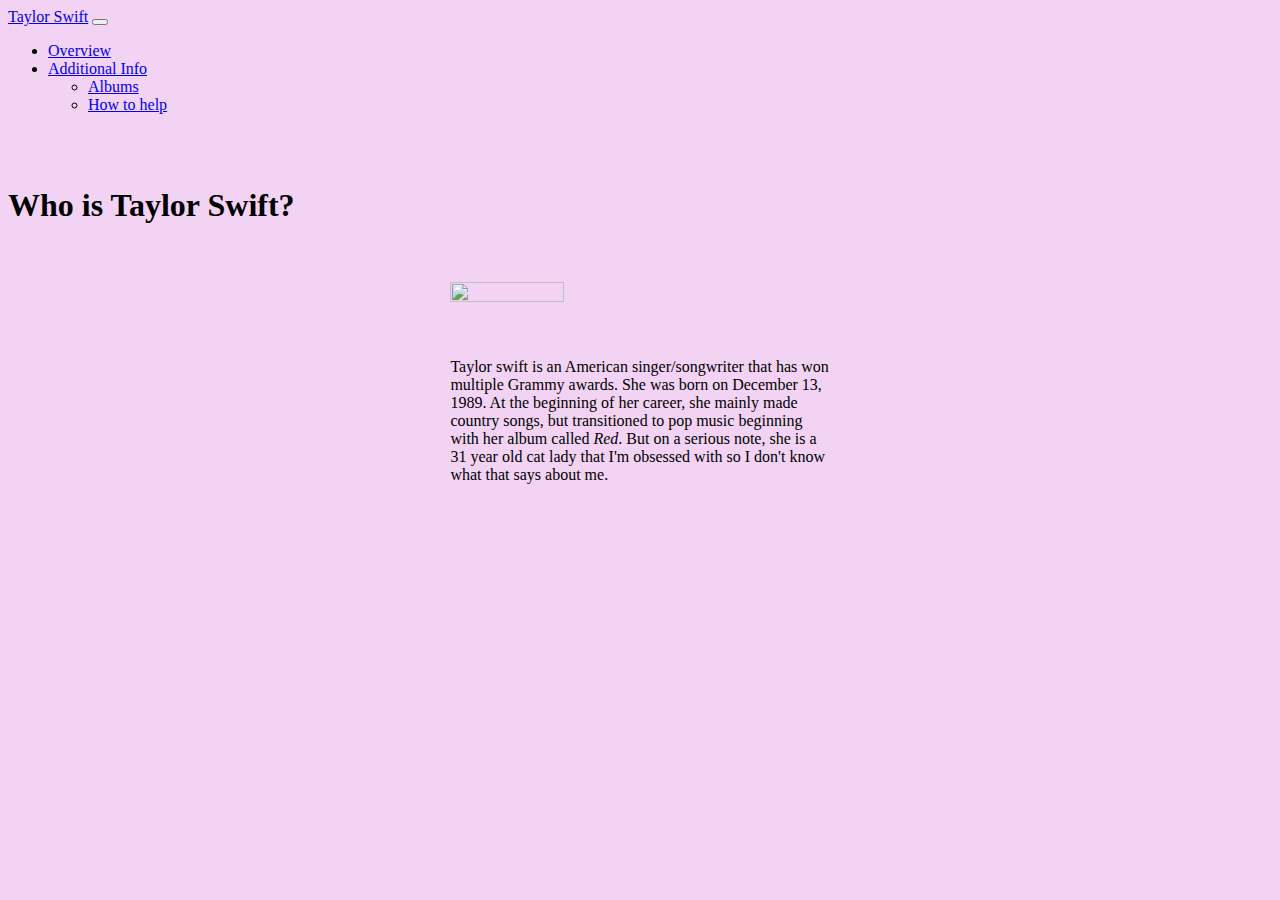
==== index.html @ 5c8a960b "image" ====
<!DOCTYPE html>
<html lang="en">
<head>
  <meta charset="UTF-8">
  <meta http-equiv="X-UA-Compatible" content="IE=edge">
  <meta name="viewport" content="width=device-width, initial-scale=1.0">

  <link href="https://cdn.jsdelivr.net/npm/bootstrap@5.1.1/dist/css/bootstrap.min.css" rel="stylesheet" integrity="sha384-F3w7mX95PdgyTmZZMECAngseQB83DfGTowi0iMjiWaeVhAn4FJkqJByhZMI3AhiU" crossorigin="anonymous">
  <title>OT CS Capstone</title>

  <script src="https://code.jquery.com/jquery-3.6.0.min.js" integrity="sha256-/xUj+3OJU5yExlq6GSYGSHk7tPXikynS7ogEvDej/m4=" crossorigin="anonymous"></script>
  <script type="text/javascript" src="scripts/scripts.js"></script>
  <link rel="stylesheet" href="master.css">
</head>

<body class="backgroundColor">
  <div data-include="nav"></div>

  <br><br>

  <div class="container">
    <h1 class="text-center">Who is Taylor Swift?</h1>
  </div>

  <br><br>

  <img src="https://giphy.com/gifs/taylorswift-taylor-swift-willow-evermore-LnxV5tsZe7cxxLG92y" alt="" class="center">
  
  <br><br>

  <p class="center">
    Taylor swift is an American singer/songwriter that has won multiple Grammy awards. She was born
    on December 13, 1989. At the beginning of her career, she mainly made country songs, but
    transitioned to pop music beginning with her album called <i>Red</i>. But on a serious note, 
    she is a 31 year old cat lady that I'm obsessed with so I don't know what that says about me.
  </p>


  <!--Bootstrap and other JS scripts-->
    <script src="https://cdn.jsdelivr.net/npm/bootstrap@5.1.1/dist/js/bootstrap.bundle.min.js" integrity="sha384-/bQdsTh/da6pkI1MST/rWKFNjaCP5gBSY4sEBT38Q/9RBh9AH40zEOg7Hlq2THRZ" crossorigin="anonymous"></script>
    <script src="https://code.jquery.com/jquery-3.6.0.min.js" integrity="sha256-/xUj+3OJU5yExlq6GSYGSHk7tPXikynS7ogEvDej/m4=" crossorigin="anonymous"></script>
    <script type="text/javascript" src="scripts/scripts.js"></script>
</body>
</html>
---- master.css ----
.div1{
    color: palegoldenrod;
    background-color: rosybrown;
}

#solo{
    color: plum;
    border: palegoldenrod dotted;
}

.table{
    border: 3px solid black ;
}

.row1{
    background-color: plum;
}

.row2{
    background-color: palegoldenrod;
}

.center {
    display: block;
    margin-left: auto;
    margin-right: auto;
    width: 30%;
    height: 30%
  }

.backgroundColor {
    background-color: rgb(243, 211, 243);
}
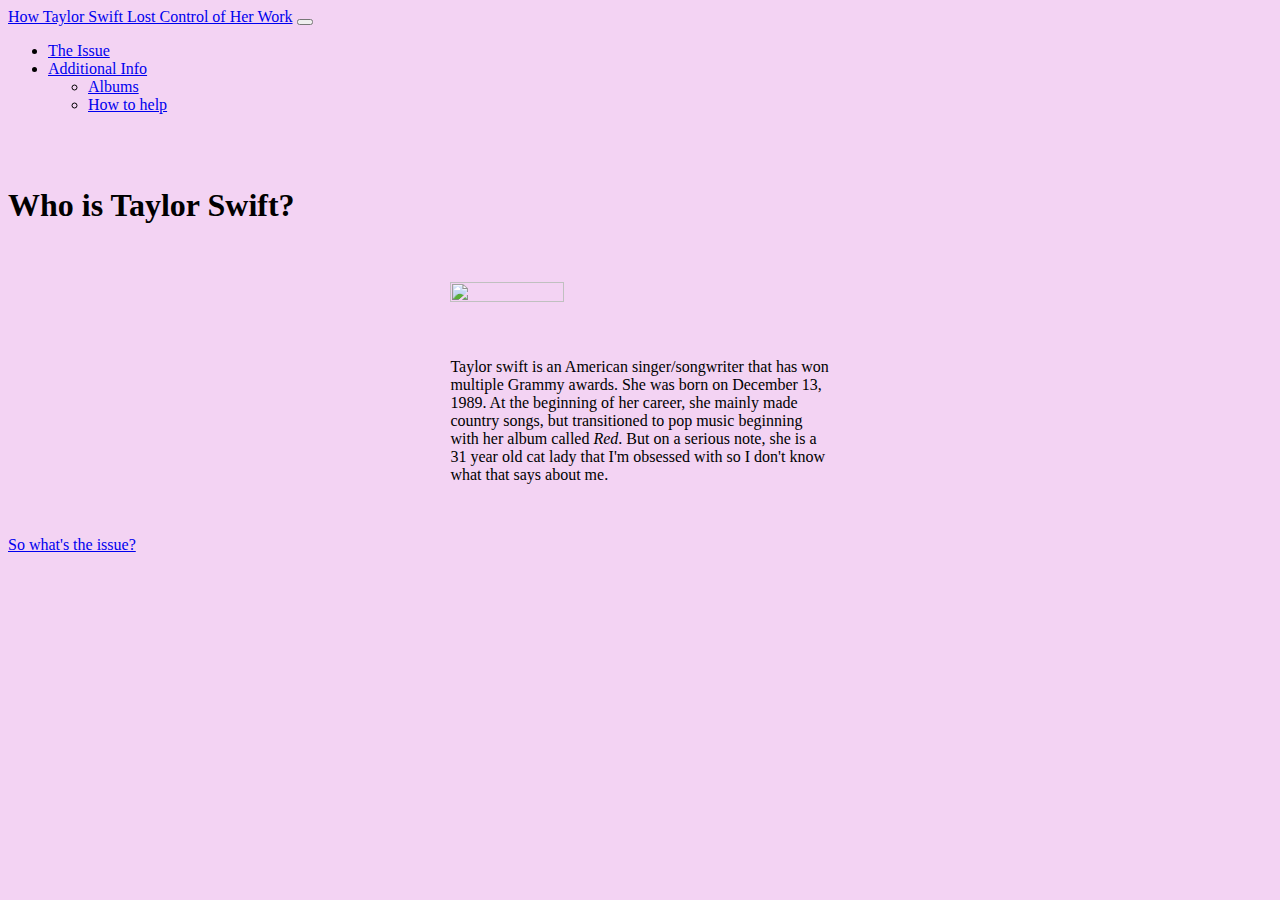
==== commit dfa1ba54: "words" ====
--- a/index.html
+++ b/index.html
@@ -24,16 +24,21 @@
 
   <br><br>
 
-  <img src="https://giphy.com/gifs/taylorswift-taylor-swift-willow-evermore-LnxV5tsZe7cxxLG92y" alt="" class="center">
+  <img src="https://media.giphy.com/media/LnxV5tsZe7cxxLG92y/giphy.gif" alt="" class="center">
   
   <br><br>
 
-  <p class="center">
+  <p class="center" >
     Taylor swift is an American singer/songwriter that has won multiple Grammy awards. She was born
     on December 13, 1989. At the beginning of her career, she mainly made country songs, but
     transitioned to pop music beginning with her album called <i>Red</i>. But on a serious note, 
     she is a 31 year old cat lady that I'm obsessed with so I don't know what that says about me.
   </p>
+
+  <br><br>
+
+  <a href="theIssue.html">So what's the issue?</a>
+
 
 
   <!--Bootstrap and other JS scripts-->
--- a/master.css
+++ b/master.css
@@ -30,4 +30,20 @@
 
 .backgroundColor {
     background-color: rgb(243, 211, 243);
+}
+
+p{
+    font-family: cursive;
+}
+
+h1{
+    font-family: cursive;
+}
+
+.nav-link{
+    font-family: cursive;
+}
+
+.navbar-brand{
+    font-family: cursive;
 }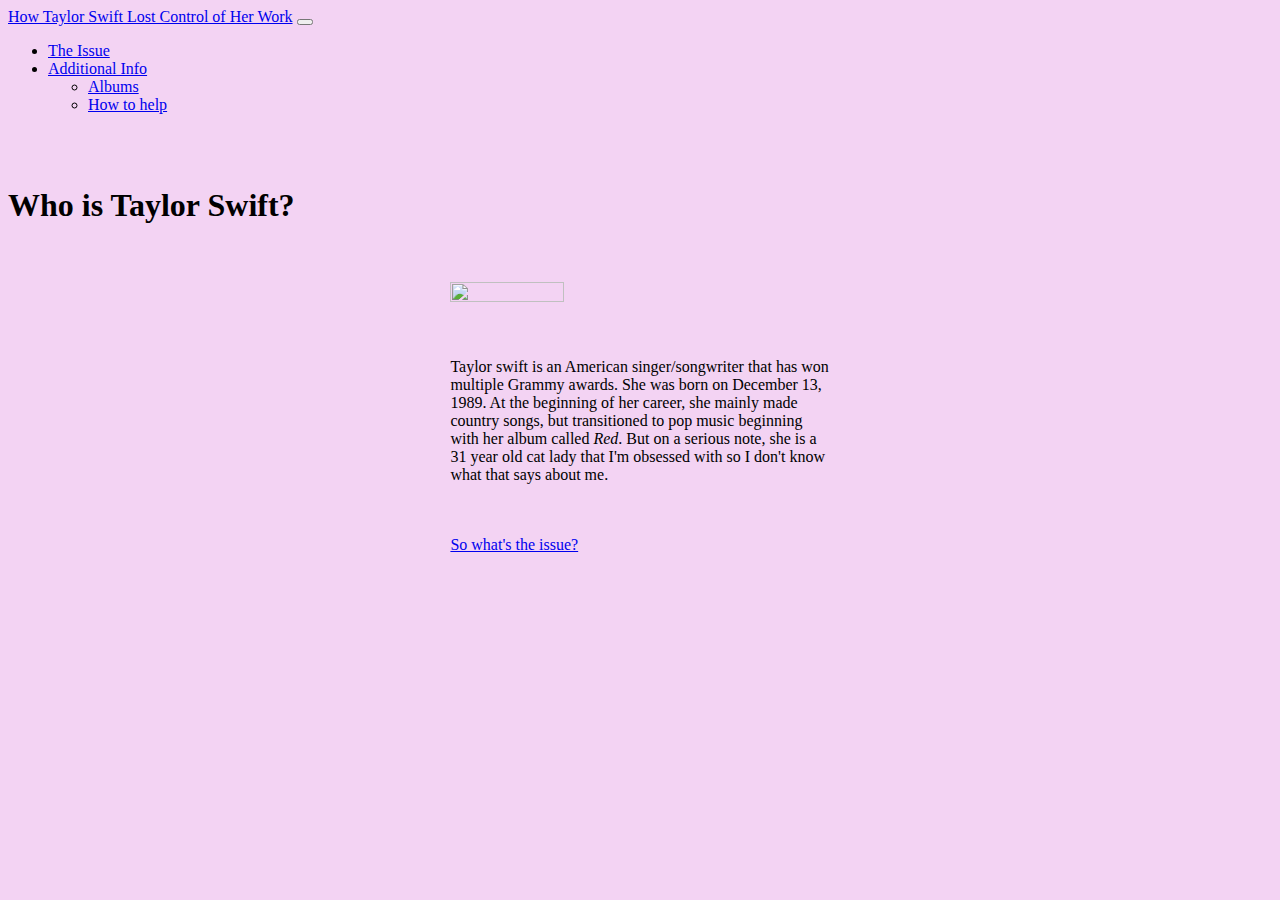
==== commit 345dedec: "words" ====
--- a/index.html
+++ b/index.html
@@ -37,7 +37,7 @@
 
   <br><br>
 
-  <a href="theIssue.html">So what's the issue?</a>
+  <a href="theIssue.html" class="center">So what's the issue?</a>
 
 
 
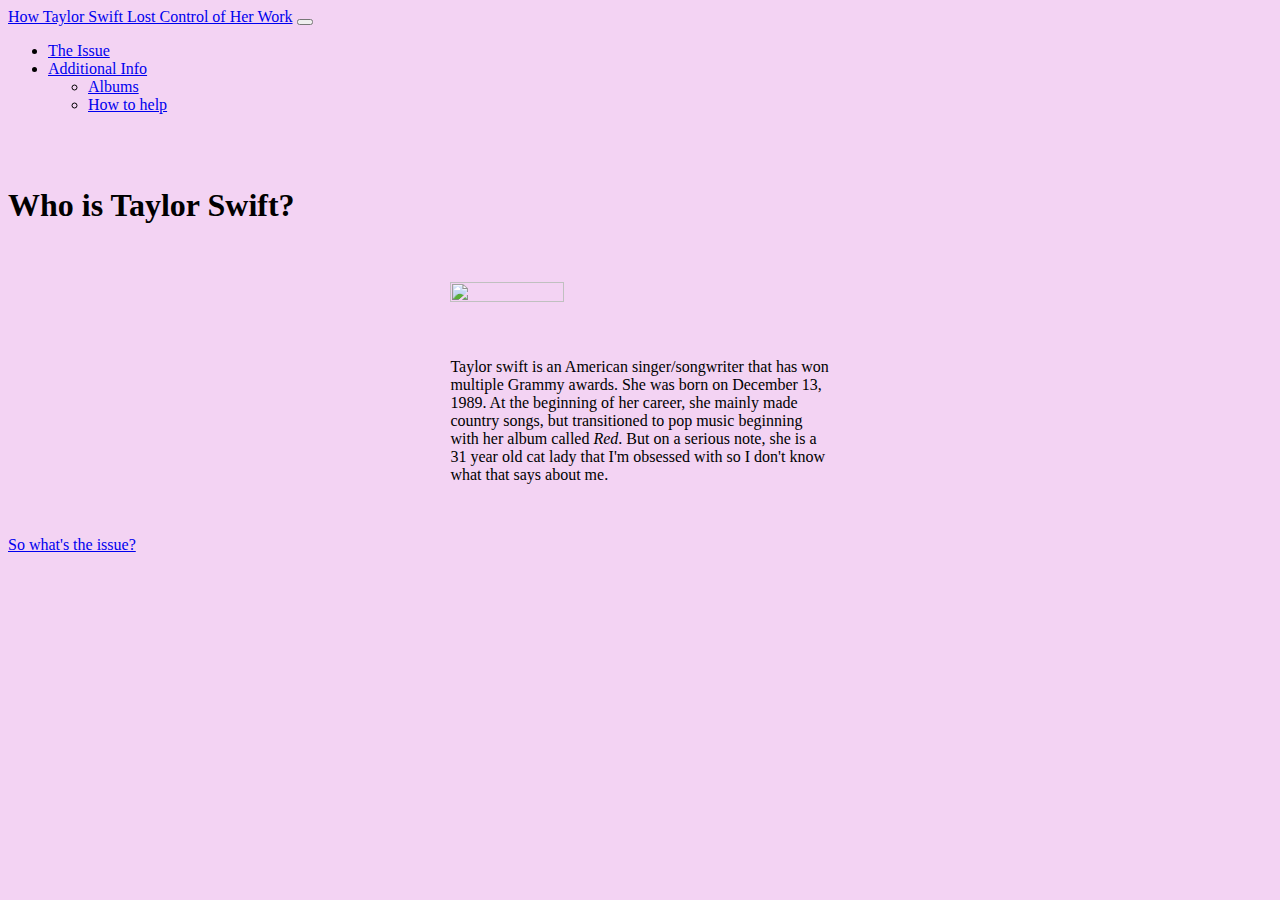
==== commit b117e8a3: "words" ====
--- a/index.html
+++ b/index.html
@@ -37,7 +37,7 @@
 
   <br><br>
 
-  <a href="theIssue.html" class="center">So what's the issue?</a>
+  <a href="theIssue.html" class="text-center">So what's the issue?</a>
 
 
 
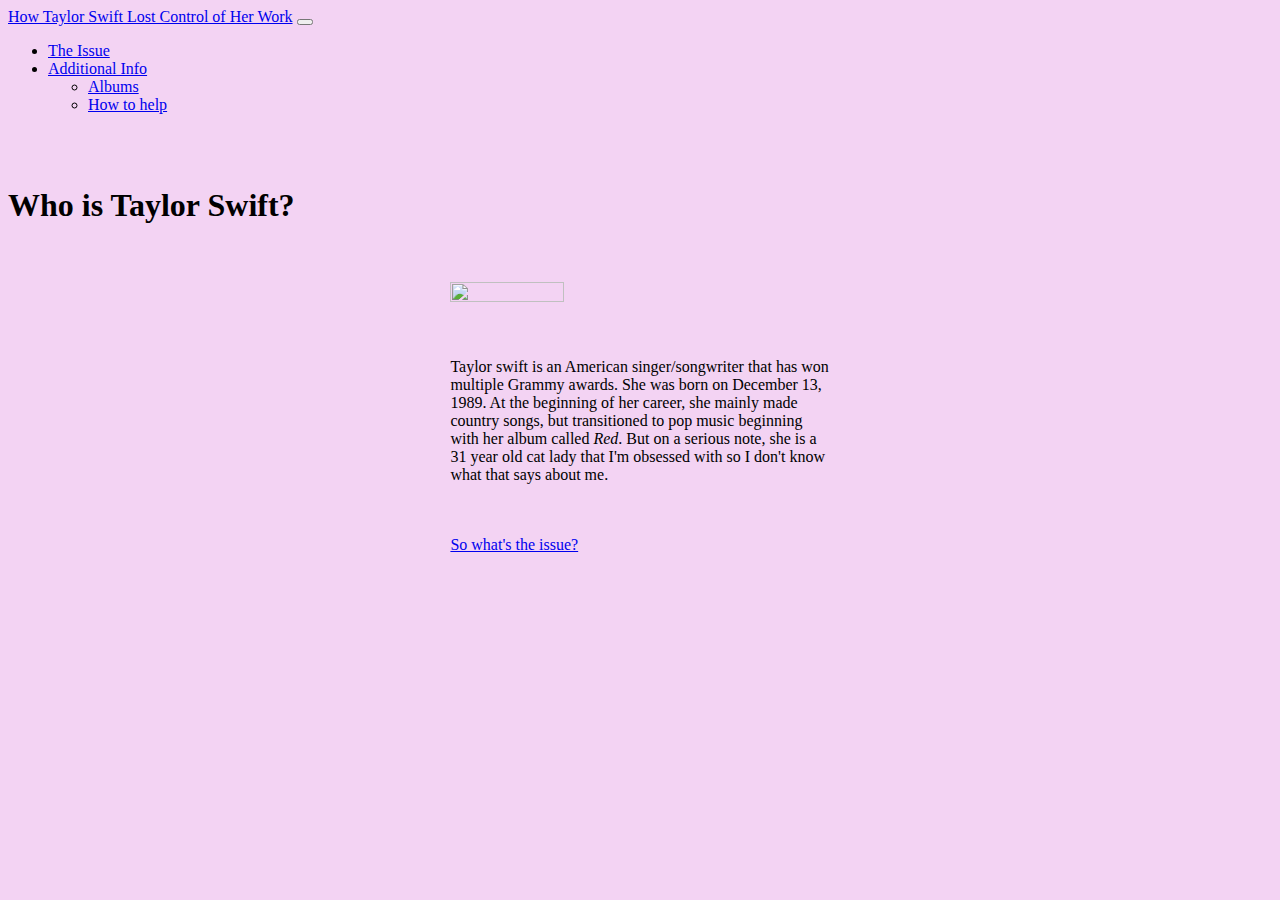
==== commit 5fd759a0: "words" ====
--- a/index.html
+++ b/index.html
@@ -37,7 +37,7 @@
 
   <br><br>
 
-  <a href="theIssue.html" class="text-center">So what's the issue?</a>
+  <a href="theIssue.html" class="center">So what's the issue?</a>
 
 
 
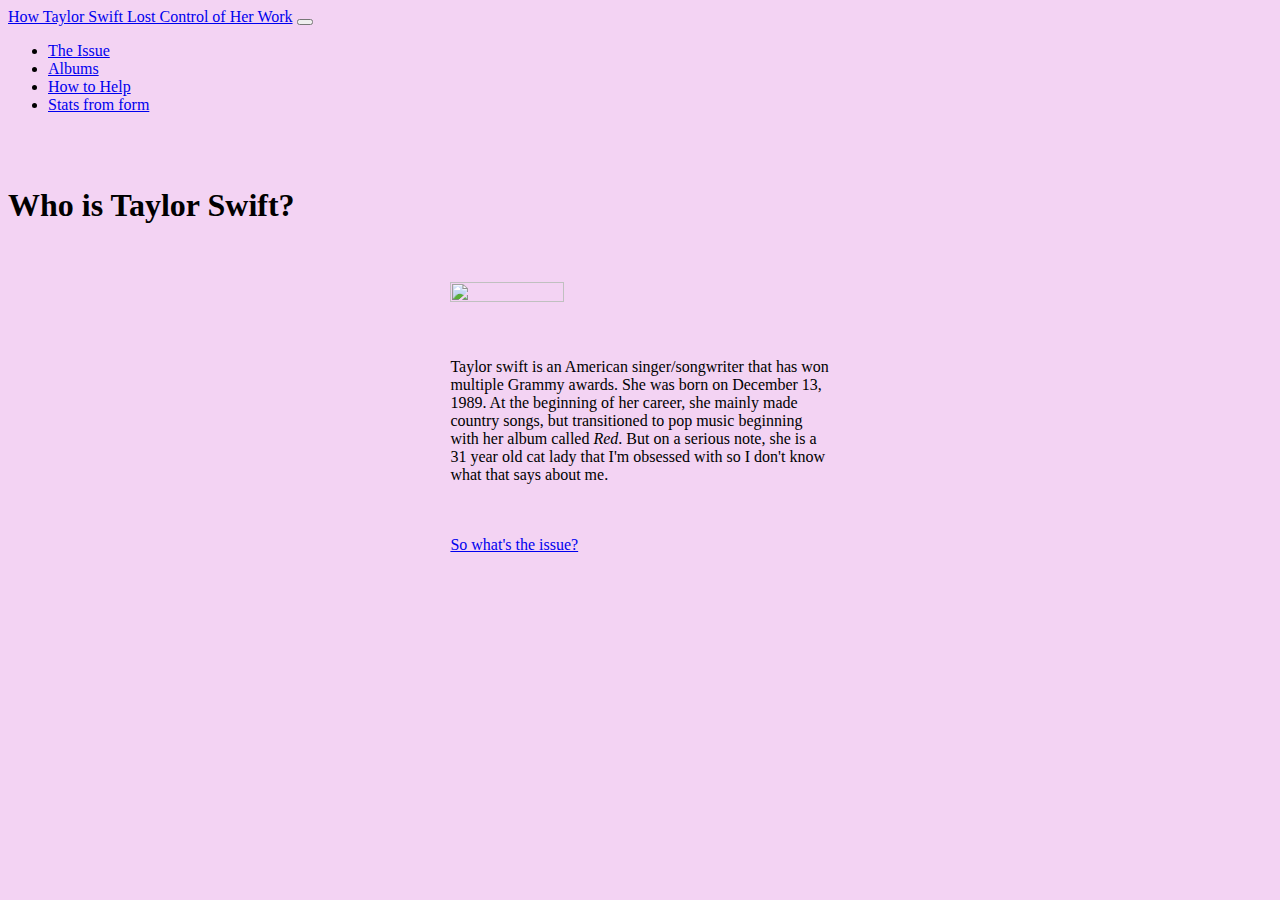
==== commit c5ba099f: "indents" ====
--- a/index.html
+++ b/index.html
@@ -39,7 +39,7 @@
 
   <a href="theIssue.html" class="center">So what's the issue?</a>
 
-
+  <br><br>
 
   <!--Bootstrap and other JS scripts-->
     <script src="https://cdn.jsdelivr.net/npm/bootstrap@5.1.1/dist/js/bootstrap.bundle.min.js" integrity="sha384-/bQdsTh/da6pkI1MST/rWKFNjaCP5gBSY4sEBT38Q/9RBh9AH40zEOg7Hlq2THRZ" crossorigin="anonymous"></script>
